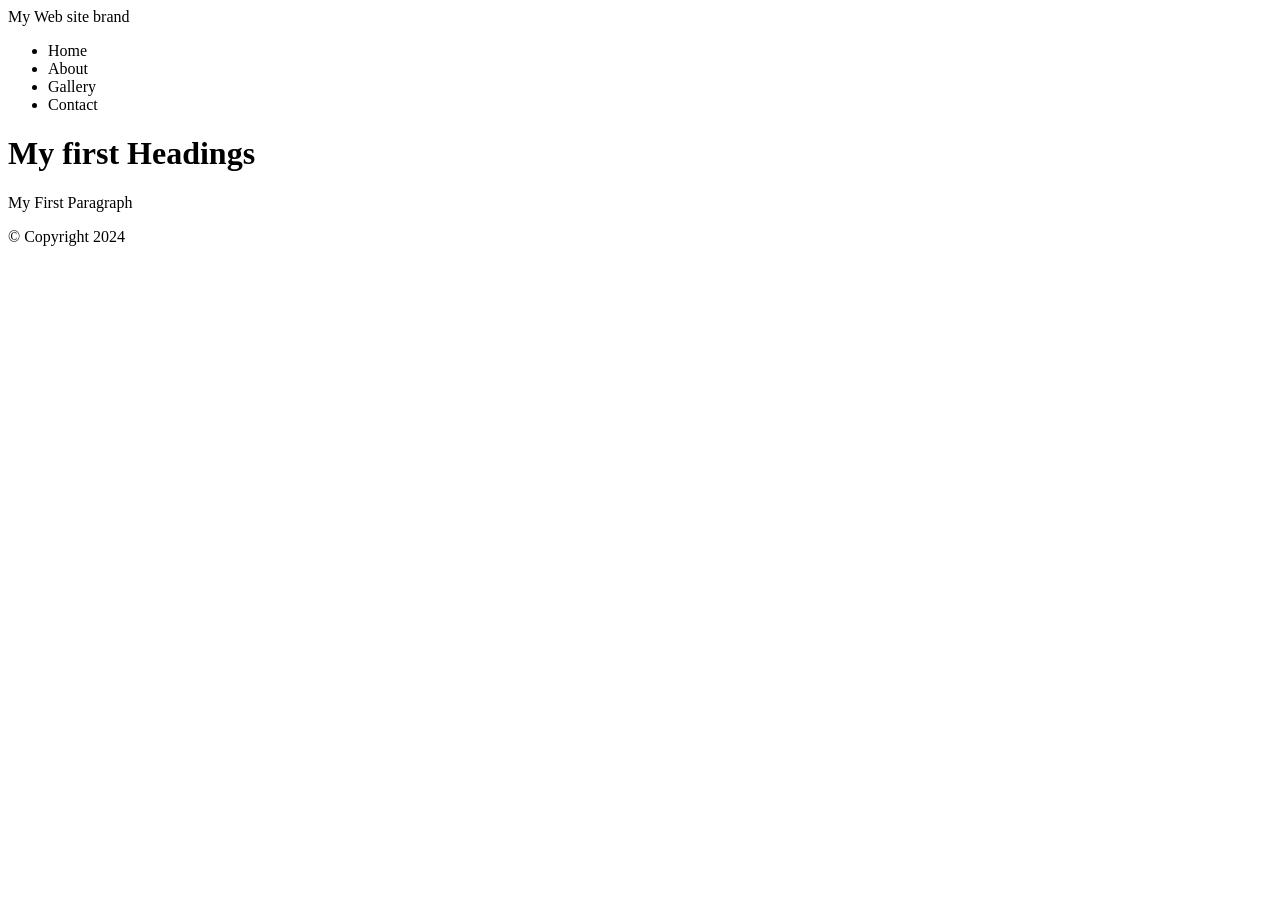
==== html-demo1.html @ 117f9297 "Moving changes 1" ====
<!DOCTYPE html>
<html>
<head>
   <title>My First Web Page</title>
</head>
<body>
    
   
   <div id="container"> 
    <header>My Web site brand</header>
    <nav>
        <ul>
            <li>Home</li>
            <li>About </li>
            <li>Gallery</li> 
            <li>Contact</li>
        </ul>

    </nav>
    <h1>My first Headings</h1>
    <p> My First Paragraph</p>

    <footer>&copy; Copyright 2024</footer>

   </div> 
</body>
</html>
</html>
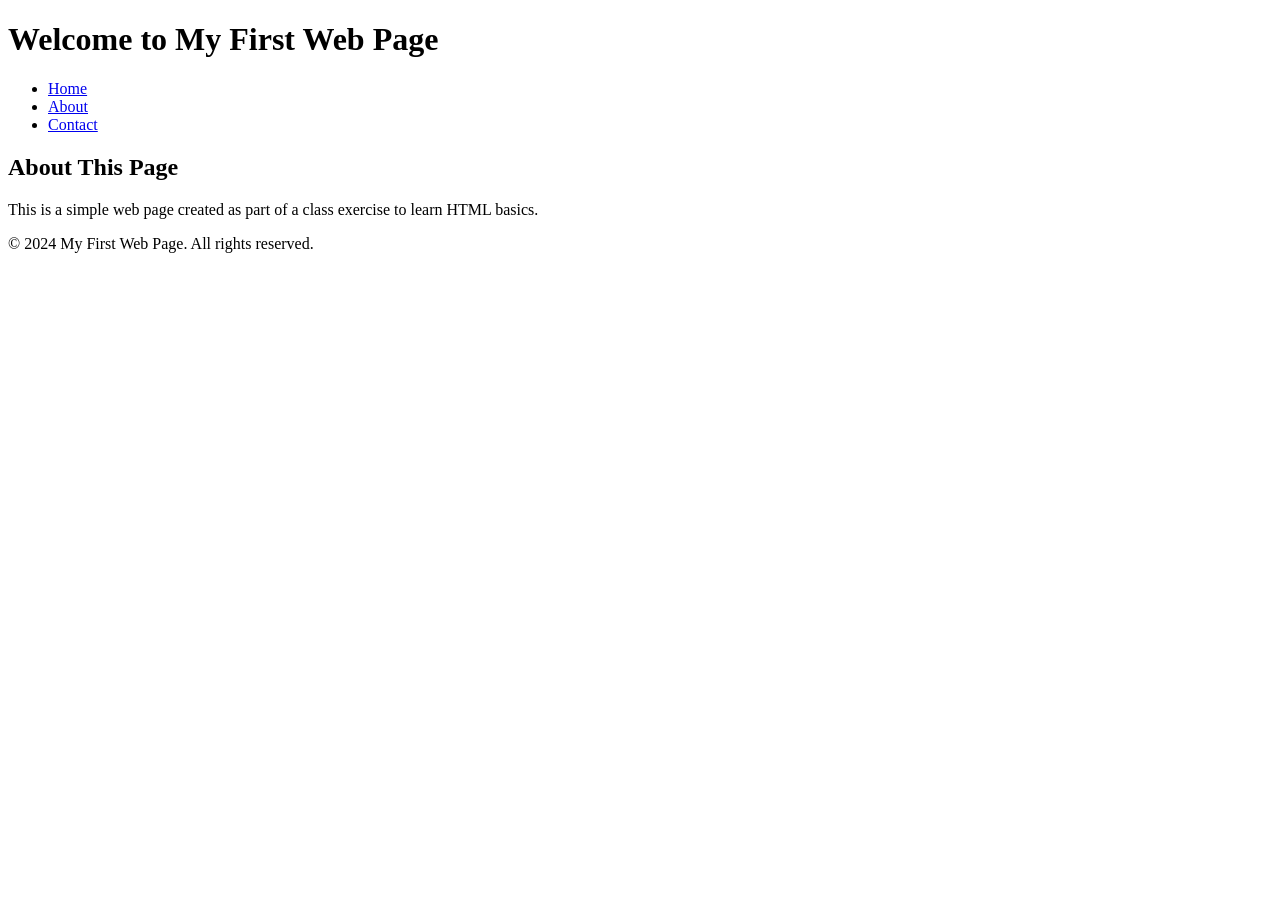
==== commit 51313f7b: "week 1 day 1" ====
--- a/html-demo1.html
+++ b/html-demo1.html
@@ -1,28 +1,37 @@
 <!DOCTYPE html>
-<html>
+<html lang="en">
 <head>
-   <title>My First Web Page</title>
+    <meta charset="UTF-8">
+    <meta name="viewport" content="width=device-width, initial-scale=1.0">
+    <title>My First Web Page</title>
 </head>
 <body>
-    
-   
-   <div id="container"> 
-    <header>My Web site brand</header>
-    <nav>
-        <ul>
-            <li>Home</li>
-            <li>About </li>
-            <li>Gallery</li> 
-            <li>Contact</li>
-        </ul>
+    <!-- Main container for the entire page -->
+    <div id="container">
+        <!-- Header section typically contains logo or site title -->
+        <header>
+            <h1>Welcome to My First Web Page</h1>
+        </header>
 
-    </nav>
-    <h1>My first Headings</h1>
-    <p> My First Paragraph</p>
+        <!-- Navigation section for main menu links -->
+        <nav>
+            <ul>
+                <li><a href="#">Home</a></li>
+                <li><a href="#">About</a></li>
+                <li><a href="#">Contact</a></li>
+            </ul>
+        </nav>
 
-    <footer>&copy; Copyright 2024</footer>
+        <!-- Main content area of the page -->
+        <main>
+            <h2>About This Page</h2>
+            <p>This is a simple web page created as part of a class exercise to learn HTML basics.</p>
+        </main>
 
-   </div> 
+        <!-- Footer section typically contains copyright info -->
+        <footer>
+            <p>&copy; 2024 My First Web Page. All rights reserved.</p>
+        </footer>
+    </div>
 </body>
-</html>
 </html>
